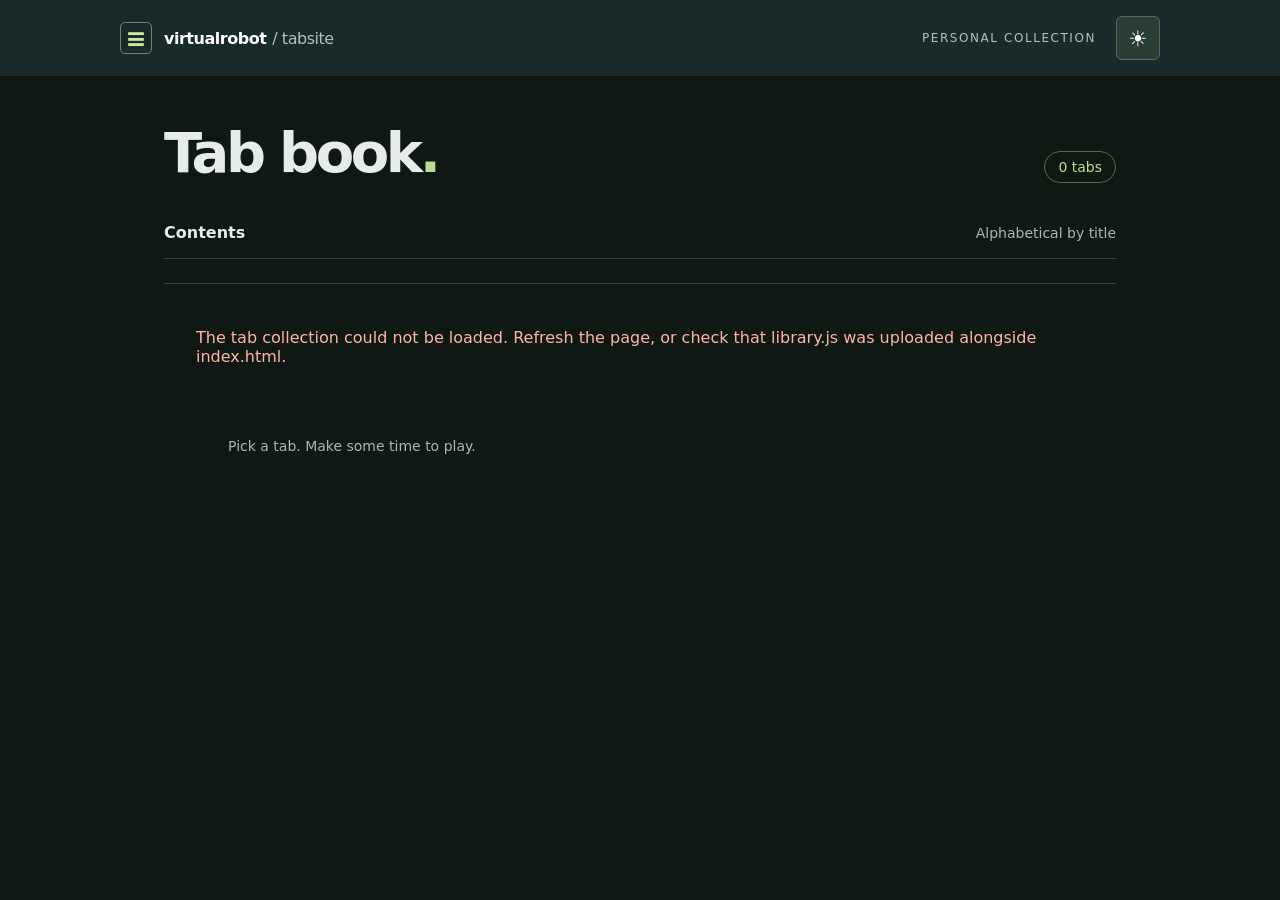
==== src/index.html @ dc83e808 "Add guitar tab viewer and document proposed Bluehost uploads" ====
<!doctype html>
<html lang="en" data-theme="dark">
<head>
  <meta charset="utf-8">
  <meta name="viewport" content="width=device-width, initial-scale=1">
  <meta name="robots" content="noindex, nofollow, noarchive">
  <meta name="referrer" content="no-referrer">
  <meta name="theme-color" content="#101813">
  <meta name="description" content="A personal guitar tab book with zoom and adjustable auto-scroll.">
  <title>Tab book · virtualrobot</title>
  <link rel="icon" type="image/svg+xml" href="data:image/svg+xml,%3Csvg xmlns='http://www.w3.org/2000/svg' viewBox='0 0 32 32'%3E%3Crect width='32' height='32' rx='7' fill='%23182b2a'/%3E%3Cpath d='M7 9h18M7 16h18M7 23h18' stroke='%23cbec9c' stroke-width='2'/%3E%3Ccircle cx='12' cy='9' r='3' fill='%23cbec9c'/%3E%3Ccircle cx='21' cy='23' r='3' fill='%23cbec9c'/%3E%3C/svg%3E">
  <script>
    try {
      if (JSON.parse(localStorage.getItem('tabbook-preferences') || '{}').theme === 'light') document.documentElement.dataset.theme = 'light';
    } catch { /* Dark is the default when preferences are unavailable. */ }
  </script>
  <link rel="stylesheet" href="styles.css?v=5">
  <script defer src="library.js?v=5"></script>
  <script defer src="app.js?v=5"></script>
</head>
<body>
  <a class="skip-link" href="#main">Skip to tabs</a>
  <section id="library-view">
    <header class="masthead">
      <a class="brand" href="#" aria-label="Tab book home"><span class="brand-mark" aria-hidden="true">≡</span> virtualrobot<span class="brand-path"> / tabsite</span></a>
      <div class="masthead-actions"><span class="edition">PERSONAL COLLECTION</span><button class="icon-button" type="button" data-theme-toggle aria-label="Switch to light mode" title="Switch to light mode"><span class="theme-icon" aria-hidden="true">☀</span></button></div>
    </header>
    <main id="main" class="library" tabindex="-1">
      <div class="library-heading"><h1>Tab book<span class="title-dot">.</span></h1><span id="song-count" class="song-count"></span></div>
      <div class="contents-heading"><h2>Contents</h2><span>Alphabetical by title</span></div>
      <nav id="alphabet" class="alphabet" aria-label="Jump to a letter"></nav>
      <div id="contents"></div>
      <p id="library-error" class="error" hidden>The tab collection could not be loaded. Refresh the page, or check that library.js was uploaded alongside index.html.</p>
      <footer class="library-footer">Pick a tab. Make some time to play.</footer>
    </main>
  </section>

  <section id="reader-view" hidden aria-label="Tab reader">
    <header id="reader-toolbar" class="reader-toolbar">
      <div class="reader-nav"><a href="#" class="back-link"><span aria-hidden="true">←</span> All tabs</a></div>
      <div id="reader-controls" class="reader-controls">
        <div class="zoom-control" role="group" aria-label="Tab zoom">
          <span class="control-label">Zoom</span>
          <button id="zoom-out" class="square" type="button" aria-label="Zoom out" title="Zoom out (−)">−</button>
          <output id="zoom-value" aria-label="Zoom level">100%</output>
          <button id="zoom-in" class="square" type="button" aria-label="Zoom in" title="Zoom in (+)">+</button>
          <button id="fit" class="quiet-button" type="button" title="Fit the widest line to the screen">Fit</button>
        </div>
        <div class="speed-control">
          <label for="speed">Speed <output id="speed-value" for="speed">20</output></label>
          <input id="speed" type="range" min="2" max="80" step="1" value="20" aria-describedby="speed-help">
          <span id="speed-help" class="sr-only">Pixels per second. Lower is slower.</span>
        </div>
        <div class="transport">
          <button id="restart" class="quiet-button restart" type="button" aria-label="Return to start" title="Pause and return to start" disabled>Start</button>
          <button id="play" class="play-button" type="button" aria-pressed="false" aria-label="Play scroll" title="Play scroll (Space)"><span id="play-icon" aria-hidden="true">▶</span><span id="play-label">Play scroll</span></button>
        </div>
      </div>
      <div class="reader-actions">
        <button id="compact-play" class="icon-button compact-play" type="button" aria-pressed="false" aria-label="Play scroll" title="Play scroll (Space)" hidden><span id="compact-play-icon" aria-hidden="true">▶</span></button>
        <button class="icon-button" type="button" data-theme-toggle aria-label="Switch to light mode" title="Switch to light mode"><span class="theme-icon" aria-hidden="true">☀</span></button>
        <button id="fullscreen" class="icon-button fullscreen-button" type="button" aria-label="Enter full screen" aria-pressed="false" title="Enter full screen" hidden><svg width="22" height="22" viewBox="0 0 24 24" fill="none" stroke="currentColor" stroke-width="2" stroke-linecap="round" stroke-linejoin="round" aria-hidden="true"><path id="fullscreen-icon" d="M8 3H3v5M16 3h5v5M21 16v5h-5M8 21H3v-5"/></svg></button>
        <button id="toggle-controls" class="icon-button" type="button" aria-expanded="true" aria-controls="reader-controls" aria-label="Hide controls" title="Hide controls"><span id="controls-arrow" aria-hidden="true">↑</span></button>
      </div>
      <span id="scroll-status" class="sr-only" role="status">Ready</span>
    </header>
    <main id="tab-viewport" class="tab-viewport" tabindex="0" aria-label="Tab content">
      <article class="song-page">
        <div class="song-heading"><h1 id="song-title"></h1><p id="song-artist"></p><span id="song-note"></span></div>
        <div id="tab-content" class="tab-content"></div>
        <div class="song-end">End of tab</div>
      </article>
    </main>
  </section>
  <p id="fullscreen-notice" class="fullscreen-notice" role="status" hidden></p>
  <noscript><p class="error">Turn on JavaScript to open your tab collection and use auto-scroll.</p></noscript>
</body>
</html>
---- src/styles.css ----
:root { color-scheme:dark; --ink:#e6ece8; --muted:#a9b8b0; --green:#b8df8f; --accent:#cbec9c; --line:#34443b; --paper:#18221e; --bg:#101813; --chrome:#182b2a; --on-accent:#182b2a; --hover:#26382d; --chord:#b5dcb0; --count-border:#536c4d; --error:#ffb4a8; --focus:#b8df8f; font-family:Inter, ui-sans-serif, system-ui, -apple-system, BlinkMacSystemFont, "Segoe UI", sans-serif; font-size:16px; }
:root[data-theme="light"] { color-scheme:light; --ink:#182b2a; --muted:#637371; --green:#356350; --line:#dce3df; --paper:#fff; --bg:#f4f6f4; --hover:#e7ede7; --chord:#245447; --count-border:#bdcebd; --error:#8a251c; --focus:#589629; }
* { box-sizing:border-box; }
body { margin:0; color:var(--ink); background:var(--bg); }
[hidden] { display:none !important; }
a { color:inherit; }
button, input { font:inherit; }
button, a, input { -webkit-tap-highlight-color:transparent; }
button, a { touch-action:manipulation; }
button { cursor:pointer; }
button:disabled { cursor:default; opacity:.4; }
:focus-visible { outline:3px solid var(--focus); outline-offset:4px; }
.sr-only { position:absolute; width:1px; height:1px; margin:-1px; padding:0; overflow:hidden; clip:rect(0,0,0,0); white-space:nowrap; border:0; }
.skip-link { position:fixed; left:16px; top:-100px; z-index:10; background:var(--paper); padding:12px; }
.skip-link:focus { top:12px; }
.masthead { background:var(--chrome); color:white; padding:16px max(18px, calc((100vw - 1040px) / 2)); display:flex; align-items:center; justify-content:space-between; gap:12px; }
.masthead-actions, .reader-actions { display:flex; align-items:center; gap:6px; }
.masthead-actions { gap:20px; }
.icon-button { display:grid; place-items:center; flex:none; width:44px; height:44px; padding:0; border:1px solid #566c62; border-radius:6px; color:white; background:#283e35; font-size:1.35rem; }
.icon-button:hover { background:#3a5447; }
.icon-button:focus-visible { outline-color:var(--accent); }
.compact-play { background:var(--accent); border-color:var(--accent); color:var(--on-accent); font-size:1rem; }
.compact-play:hover { background:#ddf6b7; }
.fullscreen-button[aria-pressed="true"] { background:var(--accent); color:var(--on-accent); }
.fullscreen-notice { position:fixed; z-index:10; bottom:20px; left:50%; transform:translateX(-50%); width:max-content; max-width:calc(100% - 32px); padding:12px 16px; border:1px solid var(--line); border-radius:6px; background:var(--paper); color:var(--ink); font-size:.875rem; box-shadow:0 4px 20px #0004; }
.brand { display:flex; align-items:center; text-decoration:none; font-weight:650; letter-spacing:-.03em; }
.brand-mark { color:var(--accent); border:1px solid #718579; border-radius:5px; font-size:25px; width:32px; height:32px; display:grid; place-items:center; margin-right:12px; line-height:1; }
.brand-path { color:#b2c1bd; font-weight:400; padding-left:6px; }
.edition { font-size:.75rem; letter-spacing:.13em; color:#b2c1bd; }
.library { max-width:1000px; margin:0 auto; padding:48px 24px 20px; }
.library-heading { display:flex; align-items:baseline; justify-content:space-between; gap:16px; margin-bottom:40px; }
h1, h2, p { margin:0; }
.library h1 { font-size:clamp(2.5rem, 6vw, 3.5rem); letter-spacing:-.06em; font-weight:650; line-height:1.05; }
.title-dot { color:var(--green); }
.song-count { font-size:.875rem; color:var(--green); border:1px solid var(--count-border); border-radius:100px; padding:7px 13px; white-space:nowrap; }
.contents-heading { display:flex; justify-content:space-between; align-items:center; gap:16px; }
.contents-heading h2 { font-size:1rem; font-weight:650; }
.contents-heading > span { color:var(--muted); font-size:.875rem; }
.alphabet { margin:16px 0 12px; padding:12px 0; display:flex; flex-wrap:wrap; gap:3px; border-top:1px solid var(--line); border-bottom:1px solid var(--line); }
.alphabet a { display:grid; place-items:center; min-width:42px; min-height:44px; text-decoration:none; border-radius:4px; font-size:.875rem; font-weight:650; }
.alphabet a:hover { background:var(--chrome); color:var(--accent); }
.letter-group { display:grid; grid-template-columns:64px minmax(0,1fr); padding-top:20px; scroll-margin-top:20px; }
.letter-group h2 { font:500 1.3rem ui-monospace, "Cascadia Mono", Consolas, monospace; color:var(--green); padding-top:17px; }
.song-list { list-style:none; margin:0; padding:0; }
.song-list li { border-bottom:1px solid var(--line); }
.song-link { display:flex; align-items:center; justify-content:space-between; gap:24px; text-decoration:none; padding:16px 12px; min-height:57px; transition:background .12s; border-radius:4px; }
.song-link:hover { background:var(--hover); }
.song-link .song-name { font-size:1rem; font-weight:560; }
.song-link .artist { color:var(--muted); font-size:.875rem; text-align:right; flex:0 0 35%; }
.library-footer { color:var(--muted); font-size:.875rem; padding:40px 0 24px 64px; }
.error { padding:32px; color:var(--error); }
body.reading { overflow:hidden; }
#reader-view { position:relative; height:100vh; height:100dvh; display:flex; flex-direction:column; }
.reader-toolbar { flex:none; display:grid; grid-template-columns:minmax(90px, 1fr) auto auto auto auto; align-items:center; gap:8px 16px; padding:6px 16px; color:white; background:var(--chrome); border-bottom:1px solid #566c62; }
.reader-toolbar.controls-collapsed { grid-template-columns:minmax(0, 1fr) auto; }
.reader-nav { display:flex; align-items:center; gap:20px; min-width:0; }
.back-link { display:inline-flex; flex:none; gap:8px; align-items:center; text-decoration:none; font-size:.875rem; white-space:nowrap; min-height:44px; }
.back-link:hover { color:var(--accent); }
.reader-controls { display:contents; }
.zoom-control, .transport { display:flex; align-items:center; gap:6px; }
.control-label, .speed-control label { font-size:.875rem; color:#d2ded8; }
.control-label { margin-right:8px; }
.zoom-control output { min-width:54px; text-align:center; font-size:.875rem; font-variant-numeric:tabular-nums; }
.reader-controls button { border:1px solid #566c62; background:#283e35; color:#fff; border-radius:6px; height:44px; }
.reader-controls button:hover:not(:disabled) { background:#3a5447; }
.reader-controls button:focus-visible, .reader-controls input:focus-visible { outline-color:var(--accent); }
.square { min-width:44px; font-size:1.4rem; padding:0 10px; }
.quiet-button { font-size:.875rem; padding:0 13px; margin-left:4px; }
.speed-control { display:flex; align-items:center; gap:14px; }
.speed-control label { min-width:65px; white-space:nowrap; }
.speed-control output { color:white; font-variant-numeric:tabular-nums; padding-left:4px; }
.speed-control input { width:135px; height:36px; accent-color:var(--accent); cursor:pointer; }
.reader-controls .play-button { background:var(--accent); color:var(--on-accent); border-color:var(--accent); font-size:.95rem; font-weight:650; min-width:142px; display:flex; align-items:center; justify-content:center; gap:10px; padding:0 15px; }
.reader-controls .play-button:hover { background:#ddf6b7 !important; }
#play-icon { width:14px; font-size:.85rem; }
.tab-viewport { flex:1; min-height:0; overflow:auto; overscroll-behavior:contain; scrollbar-gutter:stable; padding:16px 28px; scroll-behavior:auto; }
.tab-viewport:focus-visible { outline-offset:-4px; }
.song-page { width:max-content; min-width:min(920px, 100%); margin:0 auto; padding:24px 36px 0; background:var(--paper); border:1px solid var(--line); border-radius:3px; box-shadow:0 2px 5px #182b2a05; }
.song-heading { display:flex; flex-wrap:wrap; align-items:baseline; gap:4px 14px; max-width:min(820px, calc(100vw - 132px)); margin-bottom:20px; }
.song-heading h1 { font-size:clamp(1.35rem, 3vw, 1.65rem); letter-spacing:-.025em; line-height:1.25; }
#song-artist, #song-note { color:var(--muted); line-height:1.5; }
#song-note { font-size:.875rem; }
.tab-content { font-family:"Cascadia Mono", "SFMono-Regular", Consolas, "Liberation Mono", monospace; font-size:18px; line-height:1.65; font-variant-ligatures:none; font-weight:400; }
.tab-line { white-space:pre; min-height:1.65em; }
.tab-line.section { color:var(--green); font-weight:700; }
.tab-line.chords { color:var(--chord); font-weight:700; }
.diagram-row { display:flex; gap:1em; align-items:flex-start; padding:.5em 0; }
.diagram-row img { display:block; height:auto; object-fit:contain; background:white; border-radius:2px; }
.song-end { border-top:1px solid var(--line); font-size:.875rem; color:var(--muted); margin-top:40px; padding:20px 0 50vh; }
@media (max-width:1100px) {
  .reader-toolbar { gap:6px 12px; padding:6px 12px; }
  .control-label { display:none; }
  .speed-control { gap:8px; }
  .speed-control input { width:90px; }
}
@media (min-width:901px) {
  /* Remove the collapsed toolbar from document flow: the sheet gets its height. */
  .reader-toolbar.controls-collapsed { position:absolute; top:0; right:0; z-index:2; display:block; padding:4px 6px; border-left:1px solid #566c62; border-bottom-left-radius:8px; }
  .reader-toolbar.controls-collapsed .reader-nav { display:none; }
}
@media (max-width:900px) {
  .reader-toolbar { grid-template-columns:minmax(0, 1fr) auto; }
  .reader-nav { grid-area:1 / 1; }
  .reader-actions { grid-area:1 / 2; justify-self:end; }
  .zoom-control { grid-area:2 / 1; }
  .transport { grid-area:2 / 2; justify-self:end; }
  .speed-control { grid-area:3 / 1 / auto / -1; min-width:0; }
  .speed-control input { width:100%; min-width:35px; }
}
@media (max-width:700px) {
  .edition { display:none; }
  .library { padding:32px 18px 10px; }
  .library-heading { margin-bottom:30px; }
  .letter-group { grid-template-columns:36px minmax(0,1fr); }
  .song-link { flex-direction:column; align-items:flex-start; gap:4px; padding:13px 10px; }
  .song-link .artist { text-align:left; }
  .library-footer { padding-left:36px; }
  .speed-control { min-width:0; gap:8px; }
  .speed-control label { min-width:0; }
  .speed-control input { width:100%; min-width:35px; height:36px; margin:0; }
  .reader-controls .play-button { min-width:44px; padding:0 12px; }
  #play-label { display:none; }
  .square { min-width:44px; }
  .zoom-control output { min-width:46px; }
  .zoom-control, .transport { gap:4px; }
  .quiet-button { padding:0 10px; margin-left:0; }
  .tab-viewport { padding:16px 10px; }
  .song-page { padding:20px 16px 0; min-width:100%; }
  .song-heading { max-width:calc(100vw - 58px); margin-bottom:18px; }
}
@media (max-width:370px) { .reader-toolbar { gap:6px 8px; } .quiet-button { padding:0 8px; } .contents-heading > span { font-size:.75rem; } }
@media print { :root { color-scheme:light; --ink:#182b2a; --muted:#637371; --green:#356350; --chord:#245447; --paper:#fff; --bg:#fff; } body.reading { overflow:visible; } .reader-toolbar, #library-view { display:none; } #reader-view { height:auto; } .tab-viewport { overflow:visible; padding:0; } .song-page { border:0; box-shadow:none; padding:0; margin:0; } .song-end { display:none; } }
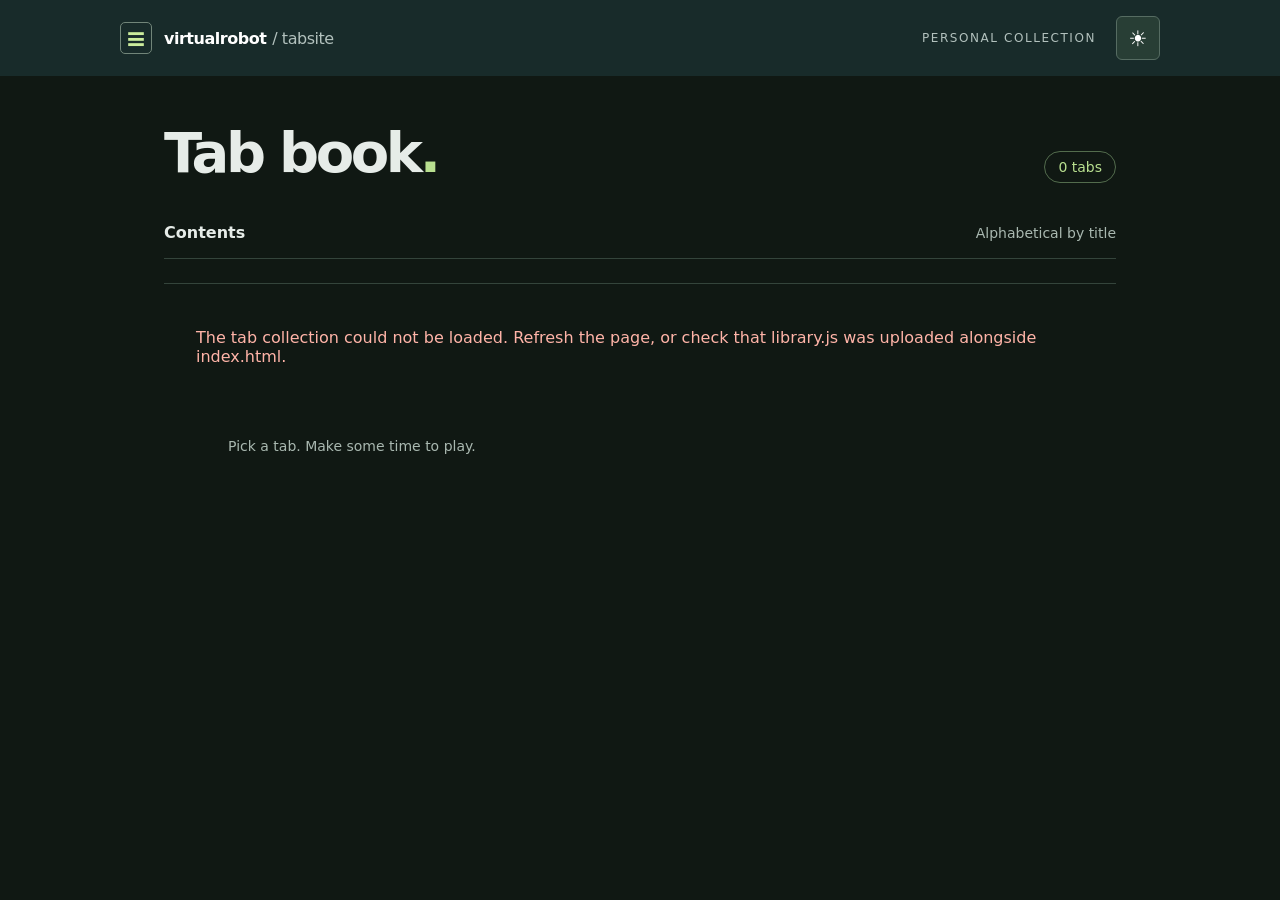
==== commit bcb5cff9: "Remember scroll speed per song and add three tabs" ====
--- a/src/index.html
+++ b/src/index.html
@@ -14,9 +14,9 @@
       if (JSON.parse(localStorage.getItem('tabbook-preferences') || '{}').theme === 'light') document.documentElement.dataset.theme = 'light';
     } catch { /* Dark is the default when preferences are unavailable. */ }
   </script>
-  <link rel="stylesheet" href="styles.css?v=5">
-  <script defer src="library.js?v=5"></script>
-  <script defer src="app.js?v=5"></script>
+  <link rel="stylesheet" href="styles.css?v=6">
+  <script defer src="library.js?v=6"></script>
+  <script defer src="app.js?v=6"></script>
 </head>
 <body>
   <a class="skip-link" href="#main">Skip to tabs</a>
